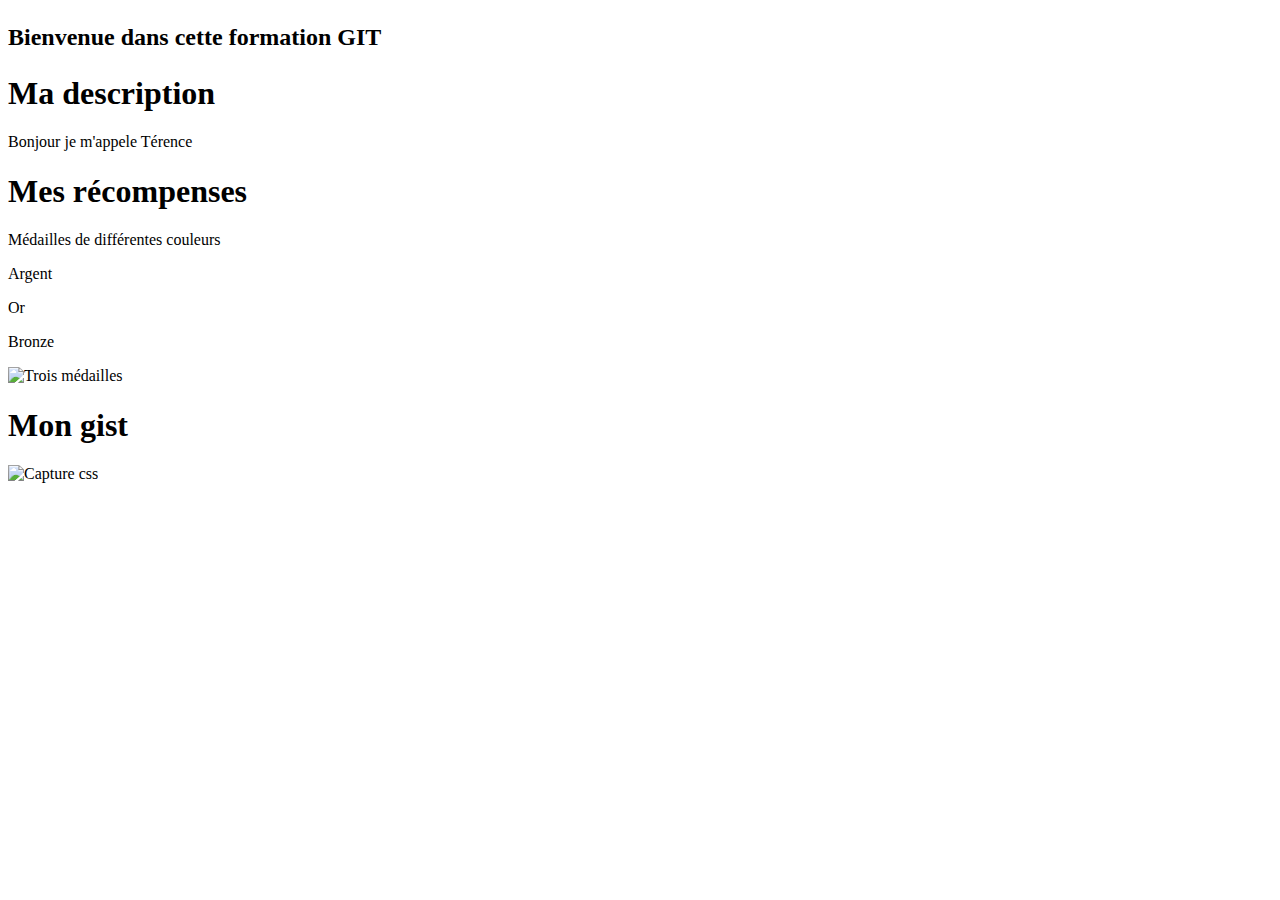
==== index.html @ 1c3ab021 "Rename hello02.html to index.html" ====
<!DOCTYPE html>
<html lang="fr">
 <head>
	<link rel="stylesheet" type="text/css" href="style.css" media="screen" />	
 </head>

 <body>
	<title>
		Ma première page HTML
    </title>
	
	<div>
		<h2>
			<p class="Welcome">Bienvenue dans cette formation GIT</p>
		</h2>
	</div>
	<div>
		<h1>Ma description</h1>
		<p>Bonjour je m'appele Térence</p>
	</div>
	<div>
		<h1>Mes récompenses</h1>
		<p class="med">Médailles de différentes couleurs</p>
		<p>Argent</p>
		<p>Or</p>
		<p>Bronze</p>
	</div>
	<div>
	<img src="medailles.jpg" alt="Trois médailles">
	</div>
	<footer>
		<div>
			<h1>Mon gist</h1>
			<img src="image css.JPG" alt="Capture css" id="image">
		</div>
	</footer>


 </body>
</html>
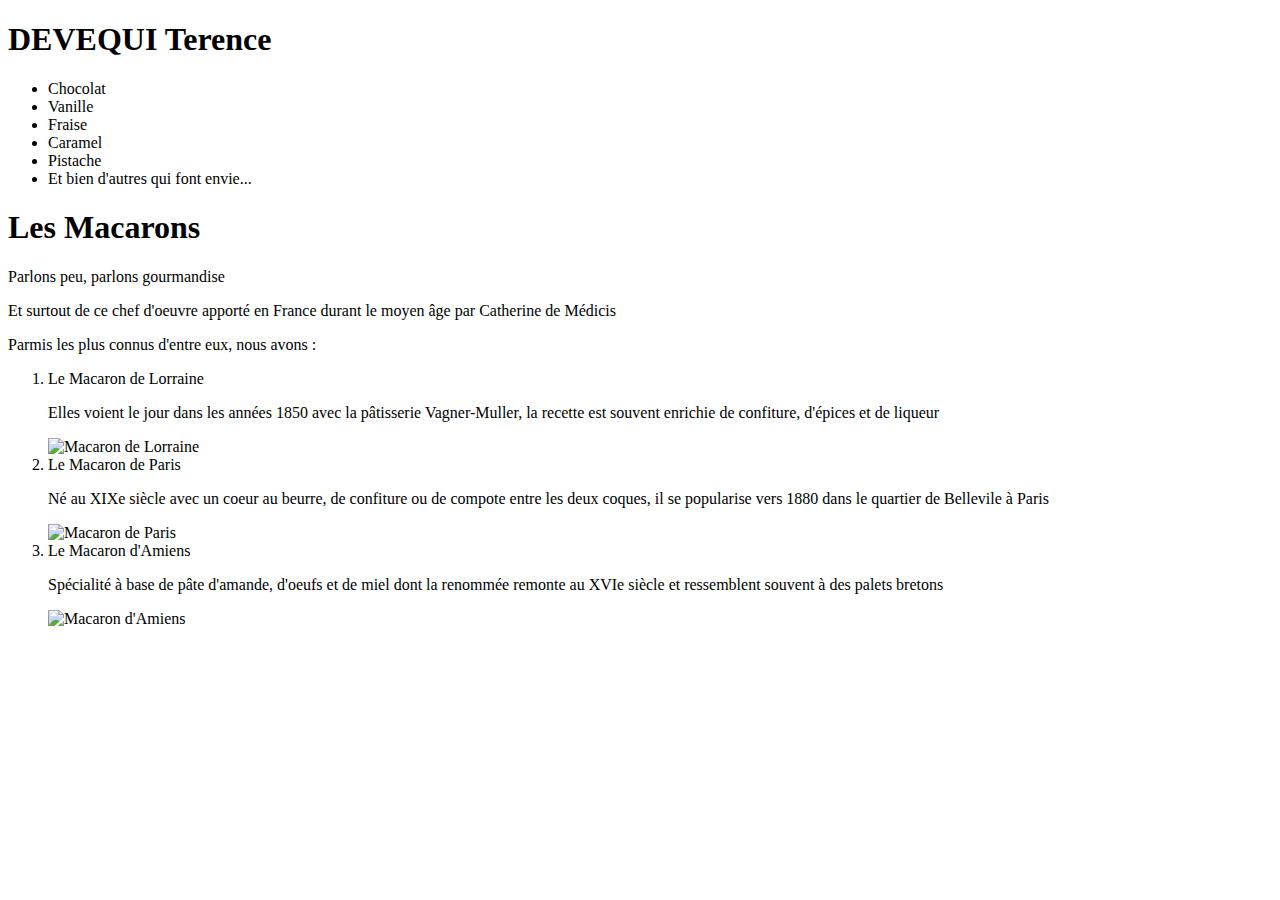
==== commit 7d9bd570: "Add files via upload" ====
--- a/index.html
+++ b/index.html
@@ -1,40 +1,45 @@
-<!DOCTYPE html>
-<html lang="fr">
- <head>
-	<link rel="stylesheet" type="text/css" href="style.css" media="screen" />	
- </head>
-
- <body>
-	<title>
-		Ma première page HTML
-    </title>
-	
-	<div>
-		<h2>
-			<p class="Welcome">Bienvenue dans cette formation GIT</p>
-		</h2>
-	</div>
-	<div>
-		<h1>Ma description</h1>
-		<p>Bonjour je m'appele Térence</p>
-	</div>
-	<div>
-		<h1>Mes récompenses</h1>
-		<p class="med">Médailles de différentes couleurs</p>
-		<p>Argent</p>
-		<p>Or</p>
-		<p>Bronze</p>
-	</div>
-	<div>
-	<img src="medailles.jpg" alt="Trois médailles">
-	</div>
-	<footer>
-		<div>
-			<h1>Mon gist</h1>
-			<img src="image css.JPG" alt="Capture css" id="image">
-		</div>
-	</footer>
-
-
- </body>
-</html>
+<!DOCTYPE html>
+<html lang="fr">
+	<head>
+		<title>Terence</title>
+		<link rel="stylesheet" type="text/css" href="style.css" media="screen" />
+		<link rel="stylesheet" href="../main.css">
+		<div><script src="https://cdnjs.cloudflare.com/ajax/libs/font-awesome/6.1.2/js/all.min.js"></script>
+	</head>
+	<body>
+		<nav id="navigation"></nav>
+	<header id="entete">
+		<h1 id="Identite">DEVEQUI Terence</h1>
+	</header>
+		<ul>
+			<li>Chocolat</li>
+			<li>Vanille</li>
+			<li>Fraise</li>
+			<li>Caramel</li>
+			<li>Pistache</li>
+			<li>Et bien d'autres qui font envie...</li>
+		</ul>
+	</div>
+	<div><i class="fa-duotone fa-cupcake"></i>
+		<h1>Les Macarons</h1>
+		<p id="Macaron">Parlons peu, parlons gourmandise</p>
+		<p>Et surtout de ce chef d'oeuvre apporté en France durant le moyen âge par Catherine de Médicis</p>
+		<p>Parmis les plus connus d'entre eux, nous avons :</p>
+	<div>
+		<ol>
+			<li id="Lor">Le Macaron de Lorraine</li>
+			<p>Elles voient le jour dans les années 1850 avec la pâtisserie Vagner-Muller, la recette est souvent enrichie de confiture, d'épices et de liqueur</p>
+			<img id="Lorraine" src="Macaron de Lorraine.jpg" alt="Macaron de Lorraine">
+			<li id="Paris">Le Macaron de Paris</li>
+			<p>Né au XIXe siècle avec un coeur au beurre, de confiture ou de compote entre les deux coques, il se popularise vers 1880 dans le quartier de Bellevile à Paris</p>
+			<img id="Par" src="Macaron de Paris.jpg" alt="Macaron de Paris">
+			<li id="Amiens">Le Macaron d'Amiens</li>
+			<p>Spécialité à base de pâte d'amande, d'oeufs et de miel dont la renommée remonte au XVIe siècle et ressemblent souvent à des palets bretons</p>
+			<img src="Macaron D'Amiens.jpg" alt="Macaron d'Amiens">
+		</ol>
+	<footer>
+
+	</footer>
+		<script src="../main.js"></script>
+	</body>
+</html>
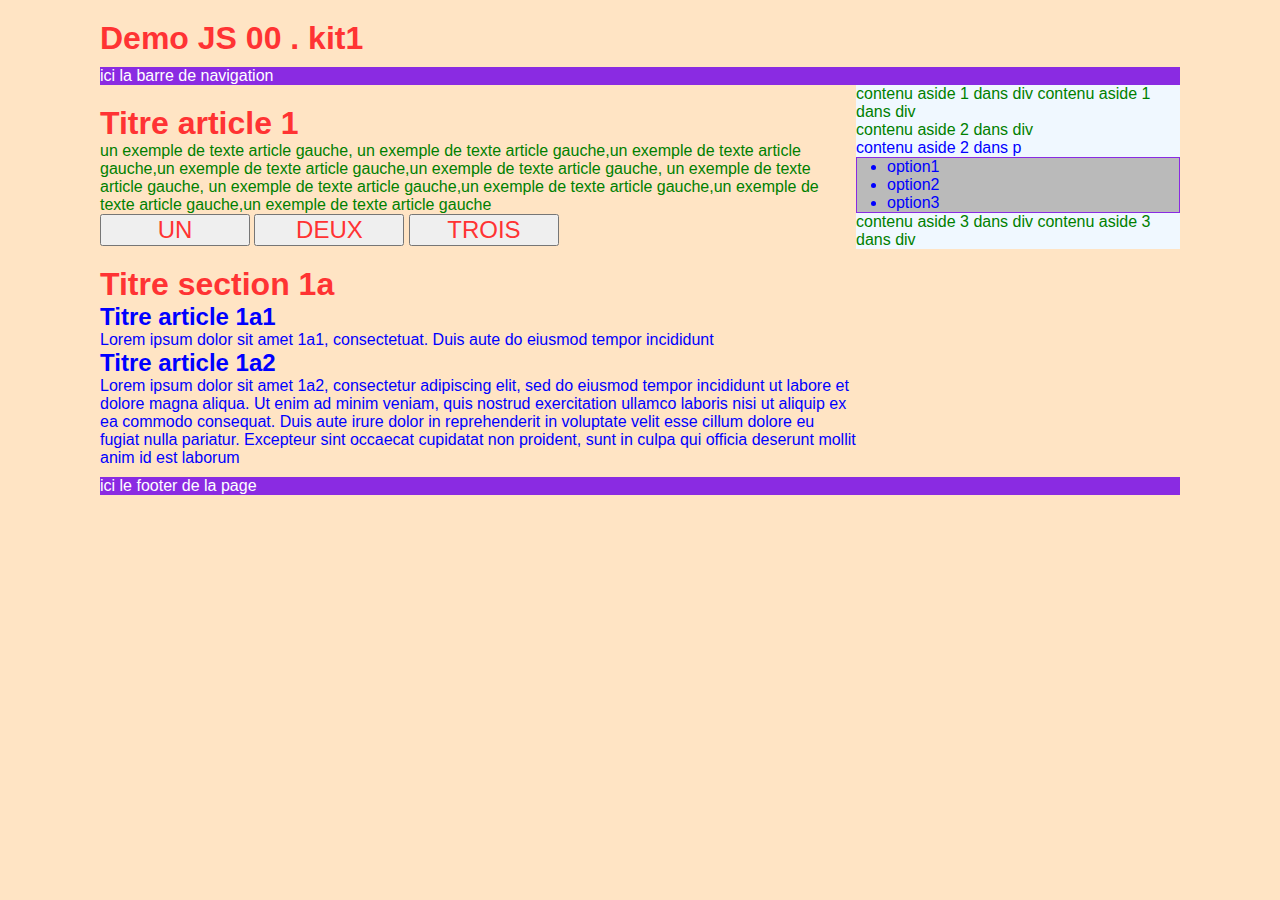
==== commit d2e2c6df: "Add files via upload" ====
--- a/index.html
+++ b/index.html
@@ -1,45 +1,73 @@
-<!DOCTYPE html>
+<!doctype html>
+
 <html lang="fr">
-	<head>
-		<title>Terence</title>
-		<link rel="stylesheet" type="text/css" href="style.css" media="screen" />
-		<link rel="stylesheet" href="../main.css">
-		<div><script src="https://cdnjs.cloudflare.com/ajax/libs/font-awesome/6.1.2/js/all.min.js"></script>
-	</head>
-	<body>
-		<nav id="navigation"></nav>
-	<header id="entete">
-		<h1 id="Identite">DEVEQUI Terence</h1>
-	</header>
-		<ul>
-			<li>Chocolat</li>
-			<li>Vanille</li>
-			<li>Fraise</li>
-			<li>Caramel</li>
-			<li>Pistache</li>
-			<li>Et bien d'autres qui font envie...</li>
-		</ul>
-	</div>
-	<div><i class="fa-duotone fa-cupcake"></i>
-		<h1>Les Macarons</h1>
-		<p id="Macaron">Parlons peu, parlons gourmandise</p>
-		<p>Et surtout de ce chef d'oeuvre apporté en France durant le moyen âge par Catherine de Médicis</p>
-		<p>Parmis les plus connus d'entre eux, nous avons :</p>
-	<div>
-		<ol>
-			<li id="Lor">Le Macaron de Lorraine</li>
-			<p>Elles voient le jour dans les années 1850 avec la pâtisserie Vagner-Muller, la recette est souvent enrichie de confiture, d'épices et de liqueur</p>
-			<img id="Lorraine" src="Macaron de Lorraine.jpg" alt="Macaron de Lorraine">
-			<li id="Paris">Le Macaron de Paris</li>
-			<p>Né au XIXe siècle avec un coeur au beurre, de confiture ou de compote entre les deux coques, il se popularise vers 1880 dans le quartier de Bellevile à Paris</p>
-			<img id="Par" src="Macaron de Paris.jpg" alt="Macaron de Paris">
-			<li id="Amiens">Le Macaron d'Amiens</li>
-			<p>Spécialité à base de pâte d'amande, d'oeufs et de miel dont la renommée remonte au XVIe siècle et ressemblent souvent à des palets bretons</p>
-			<img src="Macaron D'Amiens.jpg" alt="Macaron d'Amiens">
-		</ol>
-	<footer>
+<head>
+  <meta charset="utf-8">
+  <meta name="viewport" content="width=device-width, initial-scale=1">
+  <title>demoJS 02</title>
+  <meta name="author" content="pkst afpar">
+  <link rel="stylesheet" href="./style.css">
+</head>
 
-	</footer>
-		<script src="../main.js"></script>
-	</body>
-</html>
+<body>
+    <!-- body basé sur https://jaetheme.com/blog/structure-html5/ 
+    ---- texte bidon avec https://fr.lipsum.com/ 
+    ---- 2 colonnes RWD avec flex https://askcodez.com/css-flexbox-pour-2-colonnes-et-3-colonnes-sur-desktop-et-mobile-wrap.html -->
+    <header>
+        <h1>Demo JS 00 . kit1</h1>
+        <nav>
+            ici la  barre de navigation 
+        </nav>
+    </header>
+    
+    <main>
+        <!-- ------------------------------------------------------------- -->
+        <article> 
+            <header>
+                <h1>Titre article 1 </h1>
+            </header>
+            <div>
+                un exemple de texte article gauche, un exemple de texte article gauche,un exemple de texte article gauche,un exemple de texte article gauche,un exemple de texte article gauche, 
+                un exemple de texte article gauche, un exemple de texte article gauche,un exemple de texte article gauche,un exemple de texte article gauche,un exemple de texte article gauche
+                <div>
+                    <button> UN </button>
+                    <button> DEUX </button>
+                    <button onclick="monAction()"> TROIS </button>
+                </div>
+            </div>
+            <section>
+                <h1>Titre section 1a</h1>
+                <article>
+                    <h2>Titre article 1a1</h2>
+                    <p>Lorem ipsum dolor sit amet 1a1, consectetuat. Duis aute  do eiusmod tempor incididunt</p>
+                </article>
+                <article>
+                    <h2>Titre article 1a2</h2>
+                    <p>Lorem ipsum dolor sit amet 1a2, consectetur adipiscing elit, sed do eiusmod tempor incididunt ut labore et dolore magna aliqua. Ut enim ad minim veniam, quis nostrud exercitation ullamco laboris nisi ut aliquip ex ea commodo consequat. Duis aute irure dolor in reprehenderit in voluptate velit esse cillum dolore eu fugiat nulla pariatur. Excepteur sint occaecat cupidatat non proident, sunt in culpa qui officia deserunt mollit anim id est laborum</p>
+                </article>
+            </section> 
+        </article> 
+        <!-- ------------------------------------------------------------- -->
+        <aside> 
+            <div>contenu aside 1 dans div contenu aside 1 dans div </div>
+            <div>
+                contenu aside 2 dans div
+                <p>contenu aside 2 dans p</p>
+                <ul>
+                    <li>option1</li>
+                    <li>option2</li>
+                    <li>option3</li>
+                </ul>
+            </div>
+            <div>contenu aside 3 dans div contenu aside 3 dans div</div>            
+        </aside> 
+        <!-- ------------------------------------------------------------- -->
+      
+    </main>
+    <div id="prefooter"></div>
+    <footer>
+        ici le footer de la page
+    </footer>
+    <script src="./script.js"></script>
+</body>
+</html>--- a/style.css
+++ b/style.css
@@ -0,0 +1,54 @@
+* {
+    margin:0;
+    padding:0;
+    color:blue;
+    font-family:'Segoe UI', Tahoma, Geneva, Verdana, sans-serif ;
+}
+/* composition de la page en 2 colonnes 70/30  (old skill) */
+main > article { 
+    float:left;
+    width:70% ;
+}
+aside {
+    float:left;
+    width:30% ;
+}
+#prefooter {
+    clear:left;
+}
+
+/* mise en beauté globale de la page . LOL */
+body {
+    background-color:bisque;
+    margin:10px 100px;
+}
+nav, footer {
+    margin-top: 10px;
+    background-color: blueviolet;
+    color:white;
+}
+aside {
+    background-color:aliceblue ;
+}
+
+/* mise en beauté fine de la page . LOL */
+h1 {
+    color:  #f33;
+    margin-top:20px ;
+}
+div {
+    color:green;
+}
+ul{
+    border: 1px solid blueviolet ;
+    margin : 0px ;
+    background-color: #bababa;
+}
+li{
+    margin-left:30px;
+}
+button {
+    width: 150px;
+    font-size: 1.5em ;
+    color: #f33;
+}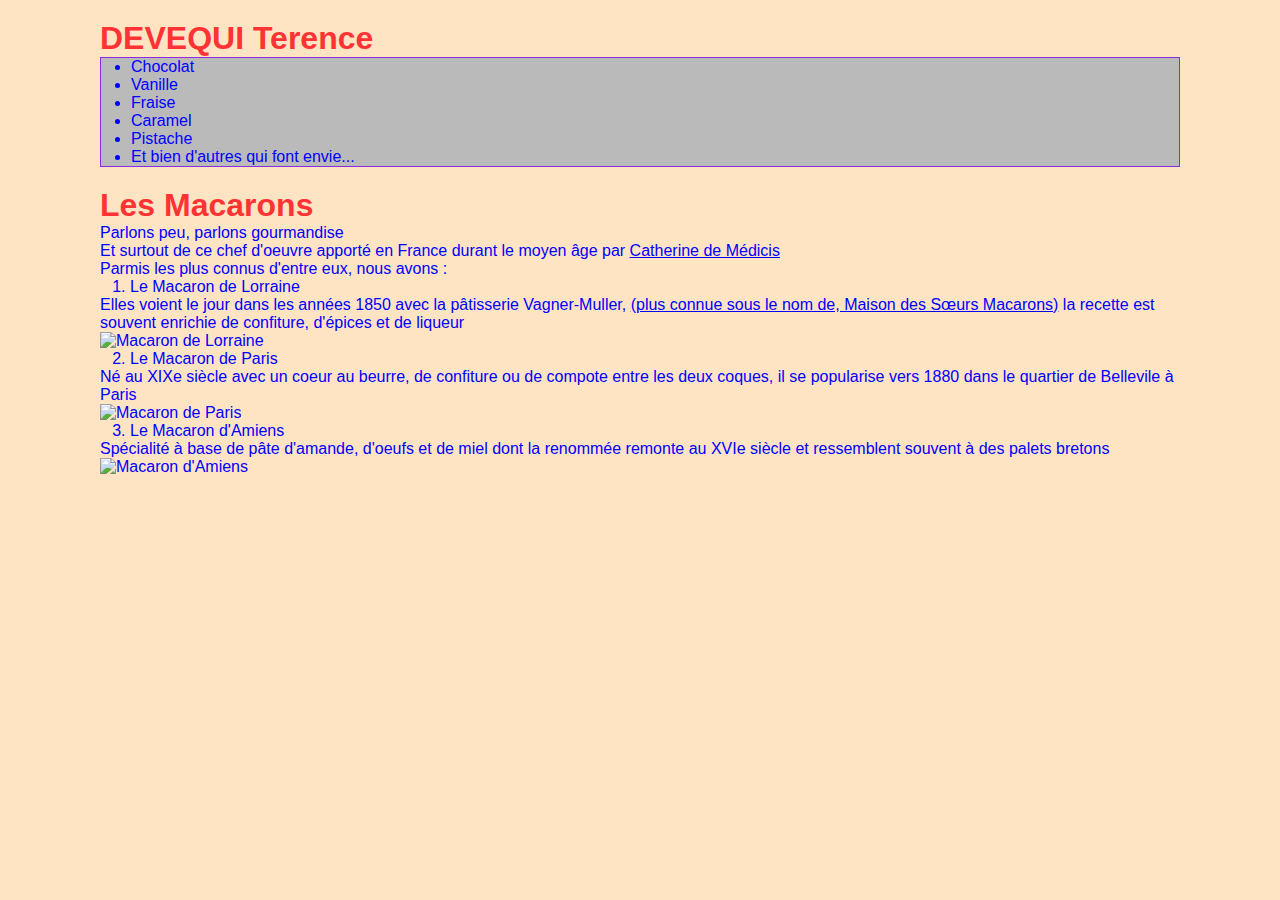
==== commit e7a8c63f: "Add files via upload" ====
--- a/index.html
+++ b/index.html
@@ -1,73 +1,45 @@
-<!doctype html>
-
+<!DOCTYPE html>
 <html lang="fr">
-<head>
-  <meta charset="utf-8">
-  <meta name="viewport" content="width=device-width, initial-scale=1">
-  <title>demoJS 02</title>
-  <meta name="author" content="pkst afpar">
-  <link rel="stylesheet" href="./style.css">
-</head>
-
-<body>
-    <!-- body basé sur https://jaetheme.com/blog/structure-html5/ 
-    ---- texte bidon avec https://fr.lipsum.com/ 
-    ---- 2 colonnes RWD avec flex https://askcodez.com/css-flexbox-pour-2-colonnes-et-3-colonnes-sur-desktop-et-mobile-wrap.html -->
-    <header>
-        <h1>Demo JS 00 . kit1</h1>
-        <nav>
-            ici la  barre de navigation 
-        </nav>
-    </header>
-    
-    <main>
-        <!-- ------------------------------------------------------------- -->
-        <article> 
-            <header>
-                <h1>Titre article 1 </h1>
-            </header>
-            <div>
-                un exemple de texte article gauche, un exemple de texte article gauche,un exemple de texte article gauche,un exemple de texte article gauche,un exemple de texte article gauche, 
-                un exemple de texte article gauche, un exemple de texte article gauche,un exemple de texte article gauche,un exemple de texte article gauche,un exemple de texte article gauche
-                <div>
-                    <button> UN </button>
-                    <button> DEUX </button>
-                    <button onclick="monAction()"> TROIS </button>
-                </div>
-            </div>
-            <section>
-                <h1>Titre section 1a</h1>
-                <article>
-                    <h2>Titre article 1a1</h2>
-                    <p>Lorem ipsum dolor sit amet 1a1, consectetuat. Duis aute  do eiusmod tempor incididunt</p>
-                </article>
-                <article>
-                    <h2>Titre article 1a2</h2>
-                    <p>Lorem ipsum dolor sit amet 1a2, consectetur adipiscing elit, sed do eiusmod tempor incididunt ut labore et dolore magna aliqua. Ut enim ad minim veniam, quis nostrud exercitation ullamco laboris nisi ut aliquip ex ea commodo consequat. Duis aute irure dolor in reprehenderit in voluptate velit esse cillum dolore eu fugiat nulla pariatur. Excepteur sint occaecat cupidatat non proident, sunt in culpa qui officia deserunt mollit anim id est laborum</p>
-                </article>
-            </section> 
-        </article> 
-        <!-- ------------------------------------------------------------- -->
-        <aside> 
-            <div>contenu aside 1 dans div contenu aside 1 dans div </div>
-            <div>
-                contenu aside 2 dans div
-                <p>contenu aside 2 dans p</p>
-                <ul>
-                    <li>option1</li>
-                    <li>option2</li>
-                    <li>option3</li>
-                </ul>
-            </div>
-            <div>contenu aside 3 dans div contenu aside 3 dans div</div>            
-        </aside> 
-        <!-- ------------------------------------------------------------- -->
-      
-    </main>
-    <div id="prefooter"></div>
-    <footer>
-        ici le footer de la page
-    </footer>
-    <script src="./script.js"></script>
-</body>
-</html>+	<head>
+		<title>Terence</title>
+		<link rel="stylesheet" type="text/css" href="style.css" media="screen" />
+		<script src="https://cdnjs.cloudflare.com/ajax/libs/font-awesome/6.1.2/js/all.min.js"></script>
+	</head>
+	<body>
+		<nav id="navigation"></nav>
+	<header id="entete">
+		<h1 id="Identite">DEVEQUI Terence</h1>
+	</header>
+	<div>
+		<ul>
+			<li>Chocolat</li>
+			<li>Vanille</li>
+			<li>Fraise</li>
+			<li>Caramel</li>
+			<li>Pistache</li>
+			<li>Et bien d'autres qui font envie...</li>
+		</ul>
+	</div>
+		<i class="fa-solid fa-pie"></i>
+	<div>
+		<h1>Les Macarons</h1>
+		<p id="Macaron">Parlons peu, parlons gourmandise</p>
+		<p>Et surtout de ce chef d'oeuvre apporté en France durant le moyen âge par <a href="https://fr.wikipedia.org/wiki/Catherine_de_M%C3%A9dicis" alt="Page Wikipedia de Catherine de Médicis" >Catherine de Médicis</a></p>
+		<p>Parmis les plus connus d'entre eux, nous avons :</p>
+	<div>
+		<ol>
+			<li id="Lor">Le Macaron de Lorraine</li>
+			<p>Elles voient le jour dans les années 1850 avec la pâtisserie Vagner-Muller, <a href="https://fr.wikipedia.org/wiki/Maison_des_S%C5%93urs_Macarons" alt="Page Wikipedia de la Maison des Sœurs Macarons">(plus connue sous le nom de, Maison des Sœurs Macarons)</a> la recette est souvent enrichie de confiture, d'épices et de liqueur</p>
+			<img id="Lorraine" src="Macaron de Lorraine.jpg" alt="Macaron de Lorraine">
+			<li id="Paris">Le Macaron de Paris</li>
+			<p>Né au XIXe siècle avec un coeur au beurre, de confiture ou de compote entre les deux coques, il se popularise vers 1880 dans le quartier de Bellevile à Paris</p>
+			<img id="Par" src="Macaron de Paris.jpg" alt="Macaron de Paris">
+			<li id="Amiens">Le Macaron d'Amiens</li>
+			<p>Spécialité à base de pâte d'amande, d'oeufs et de miel dont la renommée remonte au XVIe siècle et ressemblent souvent à des palets bretons</p>
+			<img src="Macaron D'Amiens.jpg" alt="Macaron d'Amiens">
+		</ol>
+	<footer>
+	</footer>
+		<script src="../main.js"></script>
+	</body>
+</html>
